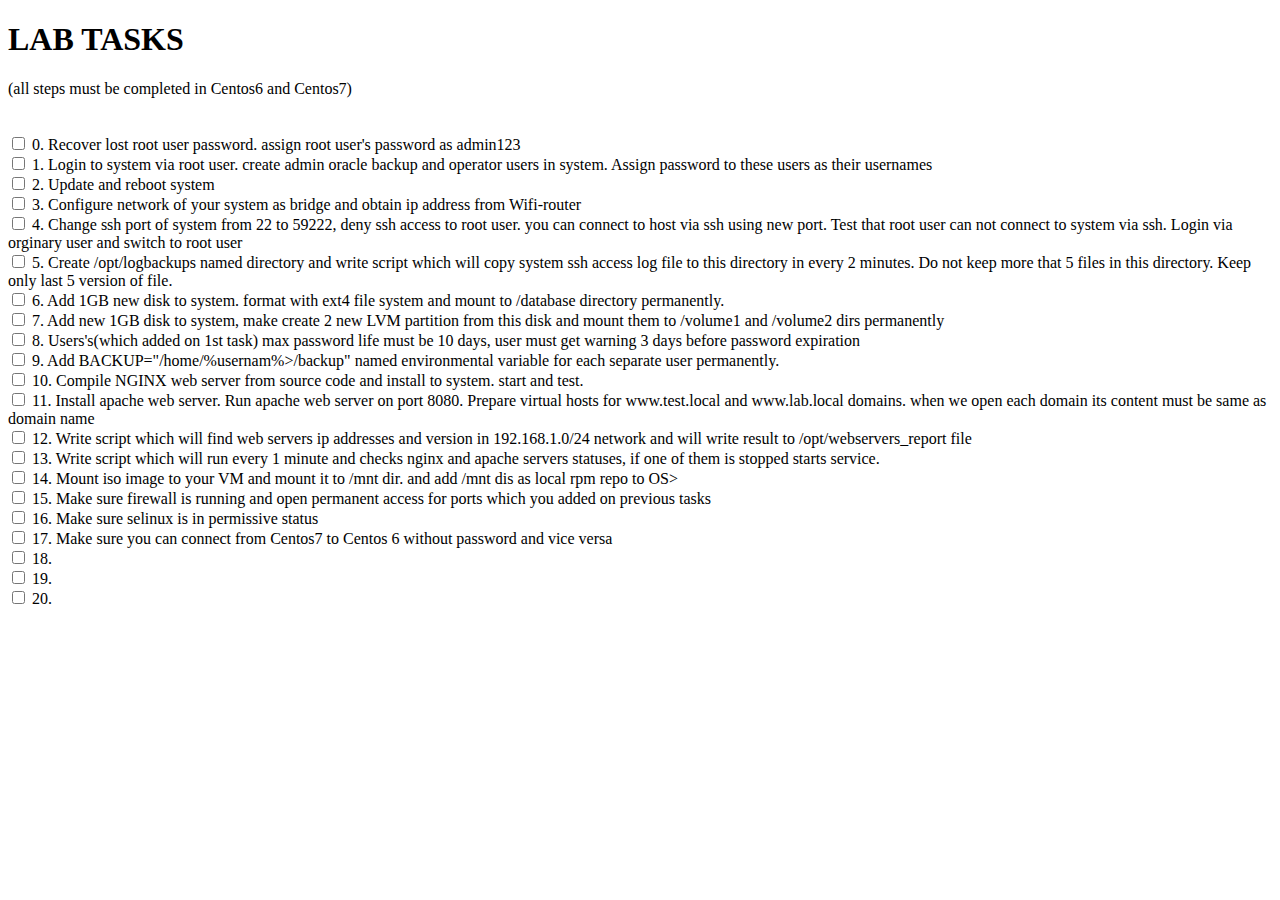
==== html/lab/index.html @ 48fd4f19 "lab tasks" ====
<!doctype html>
<html>
  <head>
	<title> -=LAB=- </title>
    <title>Practice</title>
	<link rel="stylesheet" type="text/css" href="css/styles.css">
  </head>
  <body>
        <h1>LAB TASKS</h1>
		(all steps must be completed in Centos6 and Centos7)<br><br><br>
		
		<form>
  		<div class="new chkLabel">
  			<label><input type="checkbox" /> 0. Recover lost root user password. assign root user's password as  admin123</label><br>
            <label><input type="checkbox" /> 1. Login to system via root user. create admin oracle backup and operator users in system. Assign password to these users as their usernames</label><br>
            <label><input type="checkbox" /> 2. Update  and reboot system</label><br>
            <label><input type="checkbox" /> 3. Configure network of your system as bridge and obtain ip address from Wifi-router</label><br>
            <label><input type="checkbox" /> 4. Change ssh port of system from 22 to 59222, deny ssh access to root user. you can connect to host via ssh using new port. Test that root user can not connect to system via ssh. Login via orginary user and switch to root user</label><br>
            <label><input type="checkbox" /> 5. Create /opt/logbackups named directory and write script  which will copy system ssh access log file to this directory in every 2 minutes. Do not keep more that 5 files in this directory. Keep only last 5 version of file.</label><br>
            <label><input type="checkbox" /> 6. Add 1GB new disk to system. format with ext4 file system and mount to  /database directory permanently.</label><br>
            <label><input type="checkbox" /> 7. Add new 1GB disk to system, make create 2 new LVM partition from this disk and mount them to /volume1 and /volume2 dirs permanently</label><br>
            <label><input type="checkbox" /> 8. Users's(which added on 1st task) max password life must be 10 days, user must get warning 3 days before password expiration</label><br>
            <label><input type="checkbox" /> 9. Add BACKUP="/home/%usernam%>/backup" named environmental variable for each separate user permanently. </label><br>
            <label><input type="checkbox" /> 10. Compile NGINX web server from source code and install to system. start and test. </label><br>
            <label><input type="checkbox" /> 11. Install apache web server. Run apache web server on port 8080. Prepare virtual hosts for www.test.local and www.lab.local  domains.  when we open each domain its content must be same as domain name</label><br>
            <label><input type="checkbox" /> 12. Write script which will find web servers ip addresses and version in 192.168.1.0/24 network and will write result to /opt/webservers_report  file</label><br>
			<label><input type="checkbox" /> 13. Write script which will run every 1 minute and  checks nginx and apache servers statuses, if one of them is stopped starts service.</label><br>
            <label><input type="checkbox" /> 14. Mount iso image to your VM and mount it to /mnt dir.  and add /mnt dis as local rpm repo to OS></label><br>
            <label><input type="checkbox" /> 15. Make sure  firewall is running and open permanent access for ports which you added on previous tasks</label><br>
            <label><input type="checkbox" /> 16. Make sure selinux is in permissive status</label><br>
            <label><input type="checkbox" /> 17. Make sure you can connect from Centos7 to Centos 6 without password and vice versa</label><br>
            <label><input type="checkbox" /> 18. </label><br>
            <label><input type="checkbox" /> 19. </label><br>
            <label><input type="checkbox" /> 20. </label><br>
           
 		 </div>
    	</form>
      </div>
    </div>
  </body>
</html>
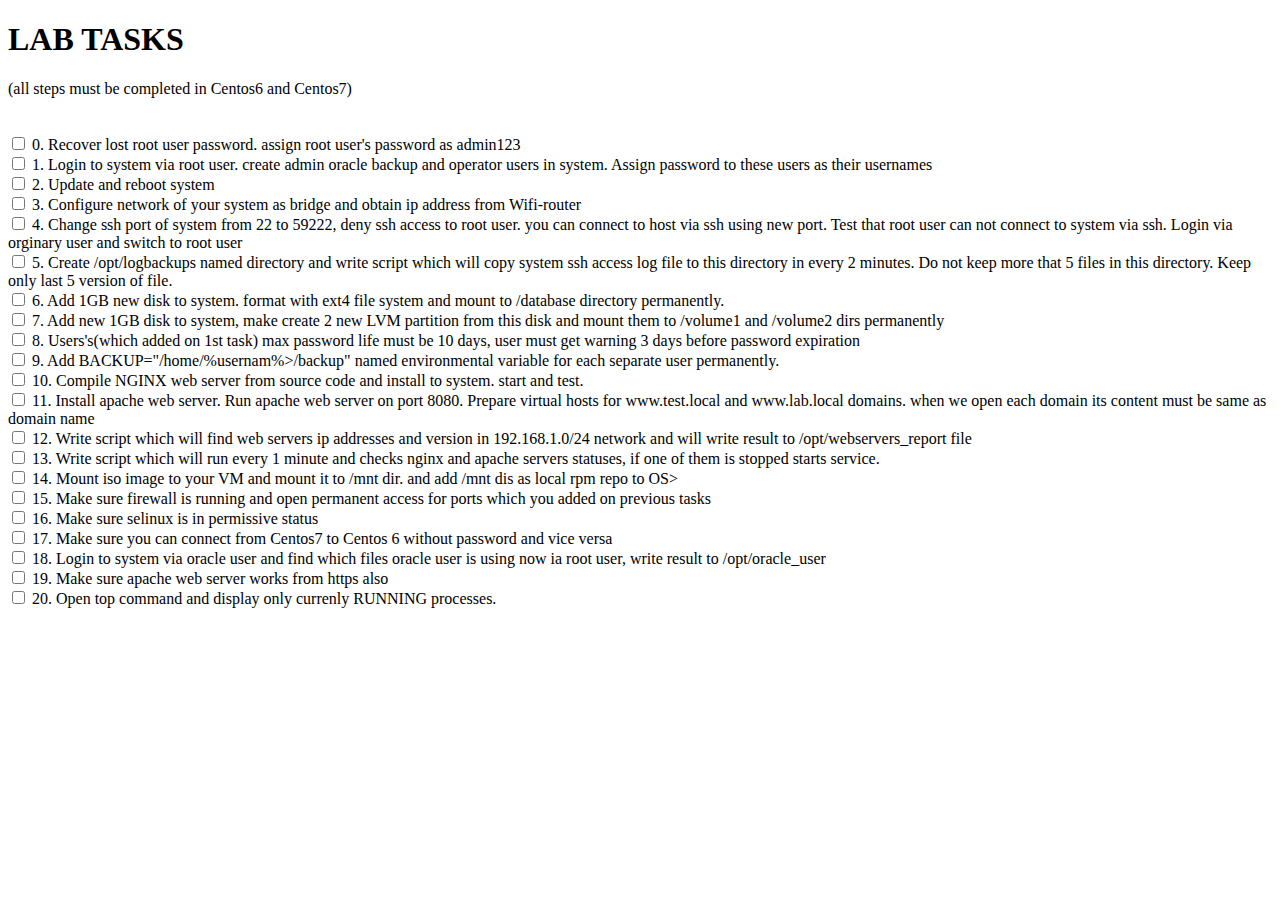
==== commit c7ee6b03: "html file" ====
--- a/html/lab/index.html
+++ b/html/lab/index.html
@@ -2,7 +2,6 @@
 <html>
   <head>
 	<title> -=LAB=- </title>
-    <title>Practice</title>
 	<link rel="stylesheet" type="text/css" href="css/styles.css">
   </head>
   <body>
@@ -29,9 +28,9 @@
             <label><input type="checkbox" /> 15. Make sure  firewall is running and open permanent access for ports which you added on previous tasks</label><br>
             <label><input type="checkbox" /> 16. Make sure selinux is in permissive status</label><br>
             <label><input type="checkbox" /> 17. Make sure you can connect from Centos7 to Centos 6 without password and vice versa</label><br>
-            <label><input type="checkbox" /> 18. </label><br>
-            <label><input type="checkbox" /> 19. </label><br>
-            <label><input type="checkbox" /> 20. </label><br>
+            <label><input type="checkbox" /> 18. Login to system via oracle user and find which files oracle user is using now ia root user, write result to /opt/oracle_user</label><br>
+            <label><input type="checkbox" /> 19. Make sure apache web server works from https also</label><br>
+			<label><input type="checkbox" /> 20. Open top command and display only currenly RUNNING processes.</label><br>
            
  		 </div>
     	</form>
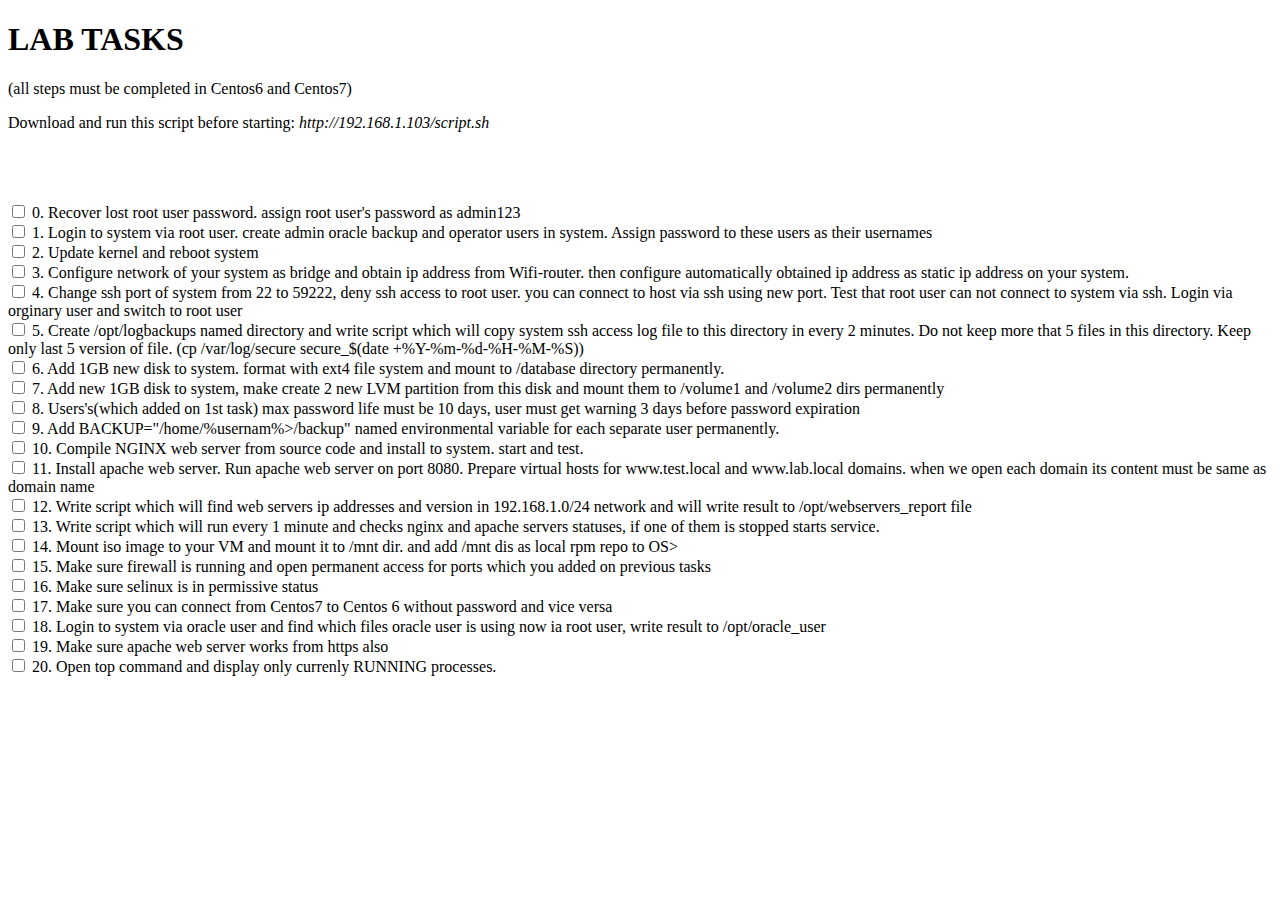
==== commit 72c3f882: "last changes" ====
--- a/html/lab/index.html
+++ b/html/lab/index.html
@@ -6,16 +6,17 @@
   </head>
   <body>
         <h1>LAB TASKS</h1>
-		(all steps must be completed in Centos6 and Centos7)<br><br><br>
+		(all steps must be completed in Centos6 and Centos7)<br>
+		<p class="new2">Download and run this script before starting: <em>http://192.168.1.103/script.sh</em></p><br><br><br>
 		
 		<form>
   		<div class="new chkLabel">
   			<label><input type="checkbox" /> 0. Recover lost root user password. assign root user's password as  admin123</label><br>
             <label><input type="checkbox" /> 1. Login to system via root user. create admin oracle backup and operator users in system. Assign password to these users as their usernames</label><br>
-            <label><input type="checkbox" /> 2. Update  and reboot system</label><br>
-            <label><input type="checkbox" /> 3. Configure network of your system as bridge and obtain ip address from Wifi-router</label><br>
+            <label><input type="checkbox" /> 2. Update kernel  and reboot system</label><br>
+            <label><input type="checkbox" /> 3. Configure network of your system as bridge and obtain ip address from Wifi-router. then configure automatically obtained ip address as static ip address on your system.</label><br>
             <label><input type="checkbox" /> 4. Change ssh port of system from 22 to 59222, deny ssh access to root user. you can connect to host via ssh using new port. Test that root user can not connect to system via ssh. Login via orginary user and switch to root user</label><br>
-            <label><input type="checkbox" /> 5. Create /opt/logbackups named directory and write script  which will copy system ssh access log file to this directory in every 2 minutes. Do not keep more that 5 files in this directory. Keep only last 5 version of file.</label><br>
+            <label><input type="checkbox" /> 5. Create /opt/logbackups named directory and write script  which will copy system ssh access log file to this directory in every 2 minutes. Do not keep more that 5 files in this directory. Keep only last 5 version of file. (cp /var/log/secure   secure_$(date +%Y-%m-%d-%H-%M-%S))</label><br>
             <label><input type="checkbox" /> 6. Add 1GB new disk to system. format with ext4 file system and mount to  /database directory permanently.</label><br>
             <label><input type="checkbox" /> 7. Add new 1GB disk to system, make create 2 new LVM partition from this disk and mount them to /volume1 and /volume2 dirs permanently</label><br>
             <label><input type="checkbox" /> 8. Users's(which added on 1st task) max password life must be 10 days, user must get warning 3 days before password expiration</label><br>
